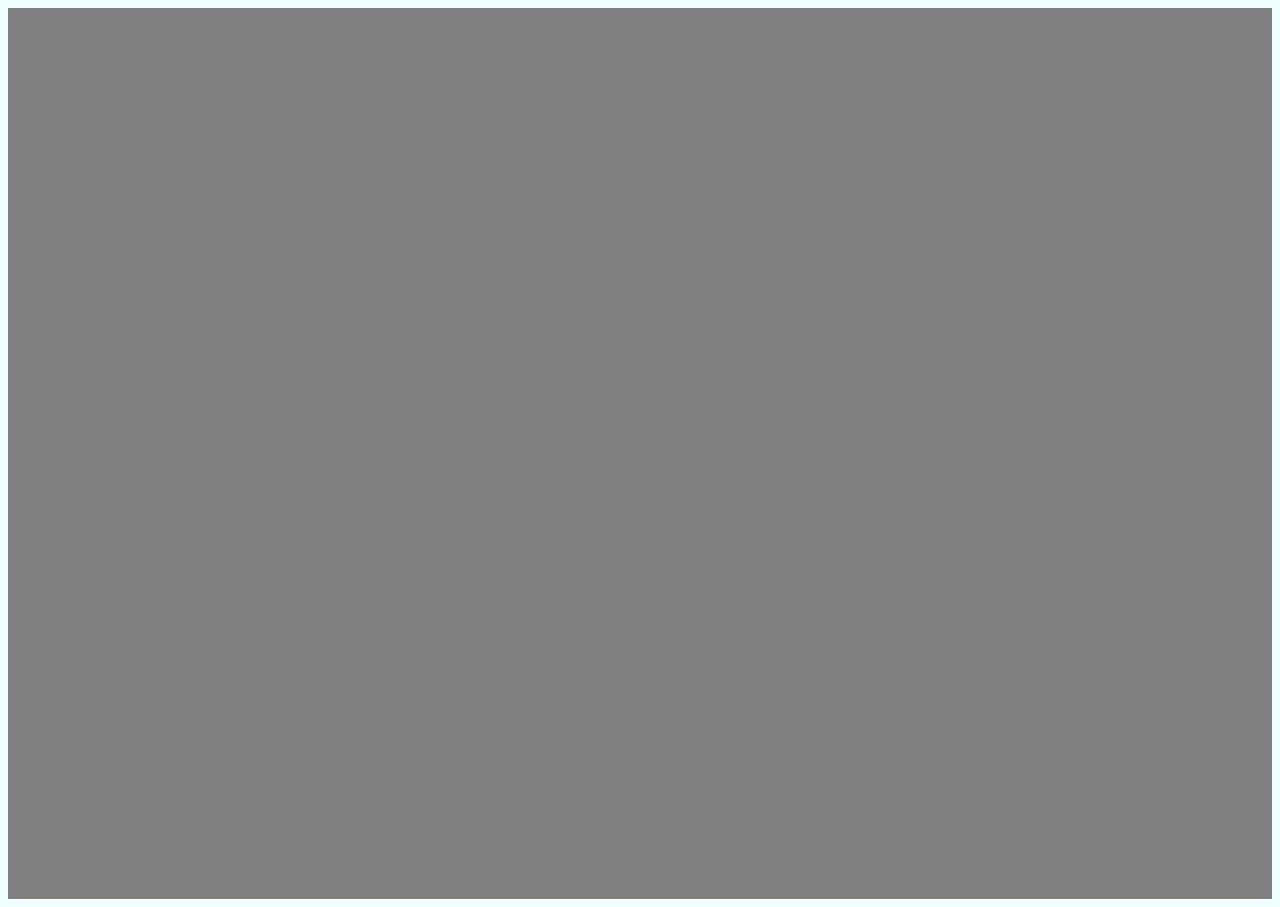
==== index.html @ 3c8bc0ac "Add files via upload" ====
<!DOCTYPE html>
<html>
<head>
	 <script src='https://cdnjs.cloudflare.com/ajax/libs/tabletop.js/1.5.1/tabletop.min.js'></script>
    <link rel="stylesheet" href="https://unpkg.com/leaflet@1.3.4/dist/leaflet.css"/>
    <script src="https://unpkg.com/leaflet@1.3.4/dist/leaflet.js"></script>
   


<style>
	#map {height: 99vh; background-color: grey;}
	body {background-color: Azure;}
	h1 {color: MidnightBlue; padding: 10px}
	p {color: MidnightBlue; padding: 5px;}

	#legend {
		position: absolute;
		z-index: 10000;
		top: 60vh;
		left: 2%;
		height: 10px;
}



</style>

	<title>
    Leaflet
	</title>
</head>
<body>

	<div id= "map"> </div>
	<div id= "legend"> 
		<img src="leafLegend.png"alt="">

	</div>


<Script>
	/*WORKS!*/
	function init() {

	// Google Sheets "shareable link".  Not the Script API!!

	var mp = "https://docs.google.com/spreadsheets/d/1hknDatO8Esw7YS4V75aFrnAIExdyEhokbttLRFhddYY/edit?usp=sharing";

    Tabletop.init( { key: mp,
                     callback: addPoints,
                     simpleSheet: true } );
}
                       // simpleSheet assumes there is only one table and automatically sends its data
	
window.addEventListener('DOMContentLoaded', init);
var map = L.map("map").setView([48.75, -125.20], 7);

// custom dark basemap
var basemap = L.tileLayer("https://api.mapbox.com/styles/v1/lmhannah/cjxz1s2qa1d4q1cpy77g7ixbv/tiles/256/{z}/{x}/{y}@2x?access_token=pk.eyJ1IjoibG1oYW5uYWgiLCJhIjoiY2pvNHYzNnZ4MDBuNjNxcHUwZzR3dmR5bSJ9.c2ULzGUVCYiPhkvdiqTRZw", {
	attribution: '&copy;<a href="https://www.mapbox.com/about/maps/">Mapbox</a>, &copy; <a href="http://www.openstreetmap.org/copyright">OpenStreetMap</a>  ',
	subdomains: "abcd",
	maxZoom: 19,
	scrollWheelZoom: 'false'
});
basemap.addTo(map);



var pointGroupLayer;


  
function addPoints(data) {
	if (pointGroupLayer != null) {
		pointGroupLayer.remove();
	}
	pointGroupLayer = L.layerGroup().addTo(map);
 	

	for(var row = 0; row < data.length; row++) {


		var ppm= (data[row].concentration_ppm)

	

 		
function getColor(ppm) {
	//if (ppm <0.00001){
		//return '#A3A4D6';}
	if (ppm <0.00001){
		return '#D8D8EE';}
	if (ppm <0.001){
		return '#A3A4D6';}
	//if (ppm <0.01){
		//return '#45489A';}
	//if (ppm <0.001){
		//return '#45489A';}
	if (ppm <.1){
		return '#2D2F65';
	}
	else{
		return '#D8D8EE';
	}
	};

	
function getRadius(ppm) {
	//if (ppm <0.00001){
		//return '#A3A4D6';}
	if (ppm <0.00001){
		return '6';}
	if (ppm <0.001){
		return '10';}
	if (ppm <0.1){
		return '15';}
	if (ppm === "undefined"){
		return '0';
	}
	if (ppm === ""){
		return '0';
	}
	if (isNaN(ppm)){
		return '0';
	}
	else{
		return '0'
	}
	};

 		

    	var marker = L.circleMarker([data[row].lat, data[row].long], {radius: getRadius(ppm), fillOpacity: .7, color: getColor(ppm), fillColor: getColor(ppm)}).addTo(pointGroupLayer);

      	marker.bindPopup(("<h2>"+ "Sample Year: " + data[row].sample_year+ "<br>"+ "Sample ID: " + data[row].sample_id + "<br>"+ "Microplastic Concentration is: " + data[row].concentration_ppm + " mg/L" + "</h2>"));

  	}

} 


</script>

	




</body>
</html>
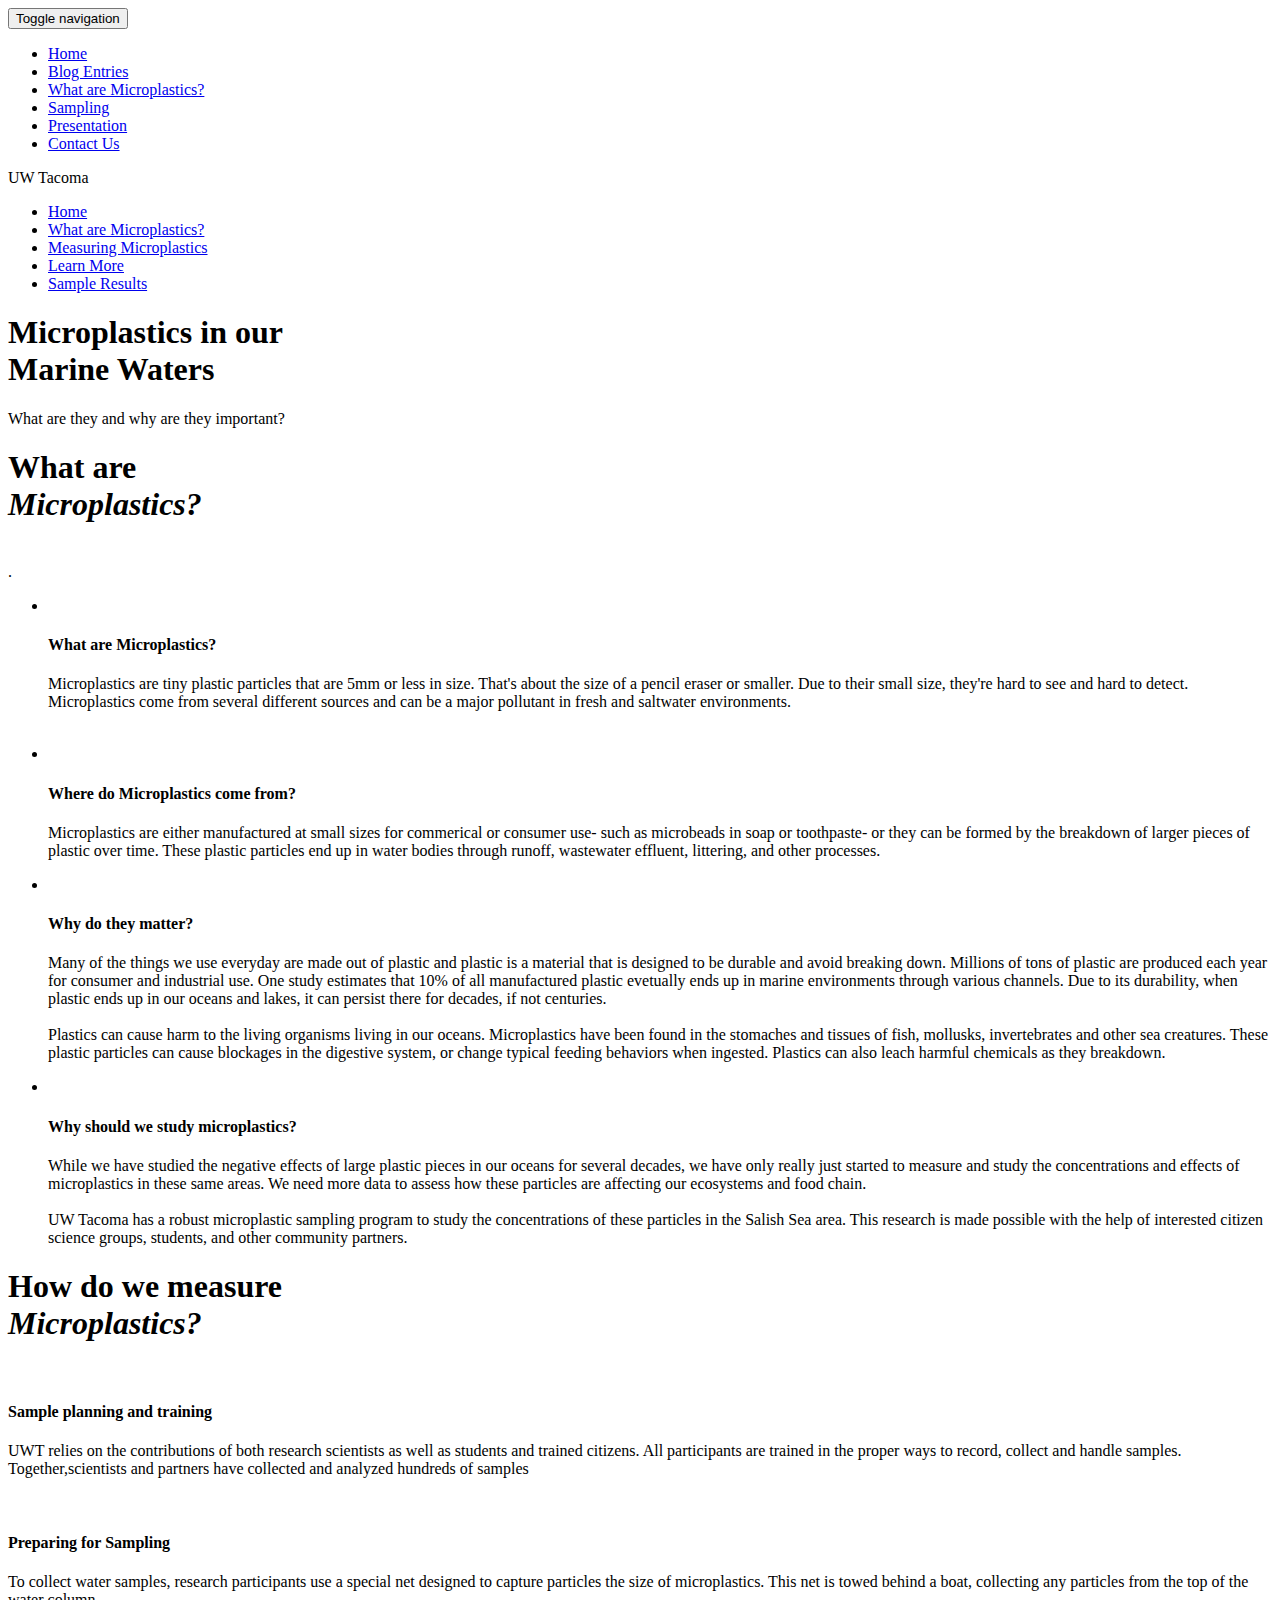
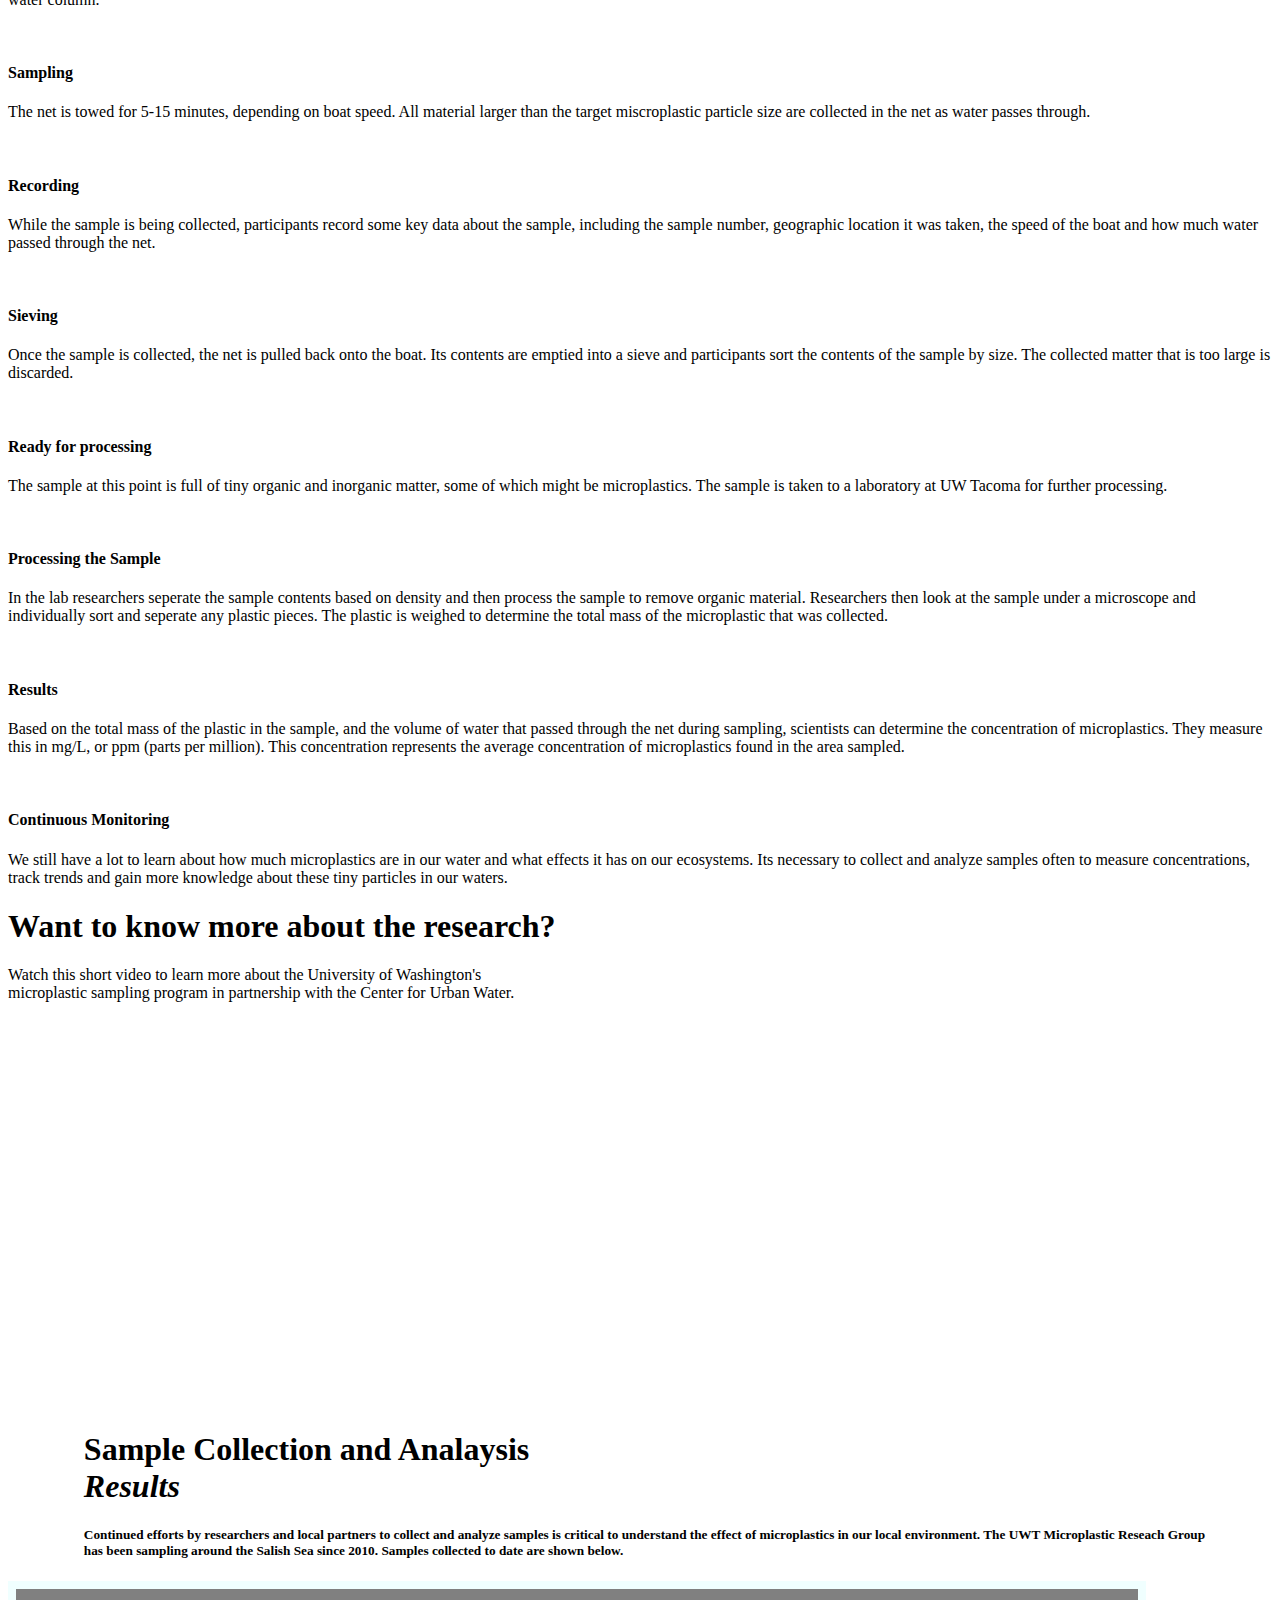
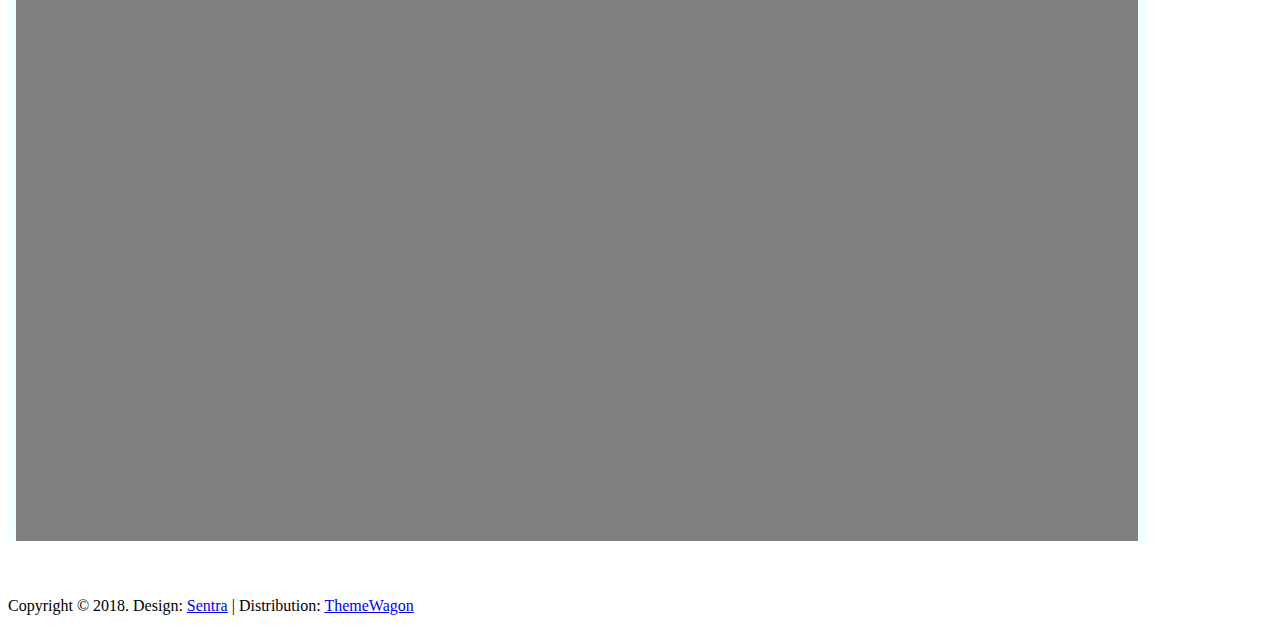
==== commit 87fe2755: "Add files via upload" ====
--- a/index.html
+++ b/index.html
@@ -1,150 +1,432 @@
-<!DOCTYPE html>
-<html>
-<head>
-	 <script src='https://cdnjs.cloudflare.com/ajax/libs/tabletop.js/1.5.1/tabletop.min.js'></script>
-    <link rel="stylesheet" href="https://unpkg.com/leaflet@1.3.4/dist/leaflet.css"/>
-    <script src="https://unpkg.com/leaflet@1.3.4/dist/leaflet.js"></script>
-   
-
-
-<style>
-	#map {height: 99vh; background-color: grey;}
-	body {background-color: Azure;}
-	h1 {color: MidnightBlue; padding: 10px}
-	p {color: MidnightBlue; padding: 5px;}
-
-	#legend {
-		position: absolute;
-		z-index: 10000;
-		top: 60vh;
-		left: 2%;
-		height: 10px;
-}
-
-
-
-</style>
-
-	<title>
-    Leaflet
-	</title>
-</head>
-<body>
-
-	<div id= "map"> </div>
-	<div id= "legend"> 
-		<img src="leafLegend.png"alt="">
-
-	</div>
-
-
-<Script>
-	/*WORKS!*/
-	function init() {
-
-	// Google Sheets "shareable link".  Not the Script API!!
-
-	var mp = "https://docs.google.com/spreadsheets/d/1hknDatO8Esw7YS4V75aFrnAIExdyEhokbttLRFhddYY/edit?usp=sharing";
-
-    Tabletop.init( { key: mp,
-                     callback: addPoints,
-                     simpleSheet: true } );
-}
-                       // simpleSheet assumes there is only one table and automatically sends its data
-	
-window.addEventListener('DOMContentLoaded', init);
-var map = L.map("map").setView([48.75, -125.20], 7);
-
-// custom dark basemap
-var basemap = L.tileLayer("https://api.mapbox.com/styles/v1/lmhannah/cjxz1s2qa1d4q1cpy77g7ixbv/tiles/256/{z}/{x}/{y}@2x?access_token=pk.eyJ1IjoibG1oYW5uYWgiLCJhIjoiY2pvNHYzNnZ4MDBuNjNxcHUwZzR3dmR5bSJ9.c2ULzGUVCYiPhkvdiqTRZw", {
-	attribution: '&copy;<a href="https://www.mapbox.com/about/maps/">Mapbox</a>, &copy; <a href="http://www.openstreetmap.org/copyright">OpenStreetMap</a>  ',
-	subdomains: "abcd",
-	maxZoom: 19,
-	scrollWheelZoom: 'false'
-});
-basemap.addTo(map);
-
-
-
-var pointGroupLayer;
-
-
-  
-function addPoints(data) {
-	if (pointGroupLayer != null) {
-		pointGroupLayer.remove();
-	}
-	pointGroupLayer = L.layerGroup().addTo(map);
- 	
-
-	for(var row = 0; row < data.length; row++) {
-
-
-		var ppm= (data[row].concentration_ppm)
-
-	
-
- 		
-function getColor(ppm) {
-	//if (ppm <0.00001){
-		//return '#A3A4D6';}
-	if (ppm <0.00001){
-		return '#D8D8EE';}
-	if (ppm <0.001){
-		return '#A3A4D6';}
-	//if (ppm <0.01){
-		//return '#45489A';}
-	//if (ppm <0.001){
-		//return '#45489A';}
-	if (ppm <.1){
-		return '#2D2F65';
-	}
-	else{
-		return '#D8D8EE';
-	}
-	};
-
-	
-function getRadius(ppm) {
-	//if (ppm <0.00001){
-		//return '#A3A4D6';}
-	if (ppm <0.00001){
-		return '6';}
-	if (ppm <0.001){
-		return '10';}
-	if (ppm <0.1){
-		return '15';}
-	if (ppm === "undefined"){
-		return '0';
-	}
-	if (ppm === ""){
-		return '0';
-	}
-	if (isNaN(ppm)){
-		return '0';
-	}
-	else{
-		return '0'
-	}
-	};
-
- 		
-
-    	var marker = L.circleMarker([data[row].lat, data[row].long], {radius: getRadius(ppm), fillOpacity: .7, color: getColor(ppm), fillColor: getColor(ppm)}).addTo(pointGroupLayer);
-
-      	marker.bindPopup(("<h2>"+ "Sample Year: " + data[row].sample_year+ "<br>"+ "Sample ID: " + data[row].sample_id + "<br>"+ "Microplastic Concentration is: " + data[row].concentration_ppm + " mg/L" + "</h2>"));
-
-  	}
-
-} 
-
-
-</script>
-
-	
-
-
-
-
-</body>
-</html>
+
+<!DOCTYPE html>
+<html>
+    <head>
+        <meta charset="utf-8">
+        <meta http-equiv="X-UA-Compatible" content="IE=edge,chrome=1">
+        <title>Microplastics</title>
+        
+<!-- 
+
+Sentra Template
+
+http://www.templatemo.com/tm-518-sentra
+
+-->
+        <meta name="description" content="">
+        <meta name="viewport" content="width=device-width, initial-scale=1">
+        <link rel="apple-touch-icon" href="apple-touch-icon.png">
+
+        <link rel="stylesheet" href="css/bootstrap.min.css">
+        <link rel="stylesheet" href="css/bootstrap-theme.min.css">
+        <link rel="stylesheet" href="css/fontAwesome.css">
+        <link rel="stylesheet" href="css/light-box.css">
+        <link rel="stylesheet" href="css/owl-carousel.css">
+        <link rel="stylesheet" href="css/templatemo-style.css">
+
+        <link href="https://fonts.googleapis.com/css?family=Open+Sans:300,400,600,700,800" rel="stylesheet">
+
+        <script src="js/vendor/modernizr-2.8.3-respond-1.4.2.min.js"></script>
+    </head>
+
+<body>
+
+
+
+        <header class="nav-down responsive-nav hidden-lg hidden-md">
+            <button type="button" id="nav-toggle" class="navbar-toggle" data-toggle="collapse" data-target="#main-nav">
+                <span class="sr-only">Toggle navigation</span>
+                <span class="icon-bar"></span>
+                <span class="icon-bar"></span>
+                <span class="icon-bar"></span>
+            </button>
+            <!--/.navbar-header-->
+            <div id="main-nav" class="collapse navbar-collapse">
+                <nav>
+                    <ul class="nav navbar-nav">
+                        <li><a href="#top">Home</a></li>
+                        <li><a href="#blog">Blog Entries</a></li>
+                        <li><a href="#featured">What are Microplastics?</a></li>
+                        <li><a href="#projects">Sampling</a></li>
+                        <li><a href="#video">Presentation</a></li>
+                        
+                        <li><a href="#contact">Contact Us</a></li>
+                    </ul>
+                </nav>
+            </div>
+        </header>
+
+        <div class="sidebar-navigation hidde-sm hidden-xs">
+            <div class="logo">
+                <a>UW Tacoma </a>
+            </div>
+            <nav>
+                <ul>
+                    <li>
+                        <a href="#top">
+                            <span class="rect"></span>
+                            <span class="circle"></span>
+                            Home
+                        </a>
+                    </li>
+                    <li>
+                        <a href="#blog">
+                            <span class="rect"></span>
+                            <span class="circle"></span>
+                            What are Microplastics?
+                        </a>
+                    </li>
+                    <li>
+                        <a href="#featured">
+                            <span class="rect"></span>
+                            <span class="circle"></span>
+                            Measuring Microplastics
+                        </a>
+                    </li>
+                    <li>
+                        <a href="#video">
+                            <span class="rect"></span>
+                            <span class="circle"></span>
+                            Learn More
+                        </a>
+                    </li>
+                
+                    <li>
+                        <a href="#contact">
+                            <span class="rect"></span>
+                            <span class="circle"></span>
+                            Sample Results
+                        </a>
+                    </li>
+                </ul>
+            </nav>
+            
+        </div>
+
+        <div class="slider">
+            <div class="Modern-Slider content-section" id="top">
+               
+               
+                
+                <!-- // Item -->
+                <!-- Item -->
+                <div class="item item-3">
+                    <div class="img-fill">
+                        <div class="image"></div>
+                        <div class="info">
+                        <div>
+                          <h1>Microplastics in our<br>Marine Waters</h1>
+                          <p>What are they and why are they important?</p>
+                          
+                          
+                        </div>
+                        </div>
+                    </div>
+                </div>
+                <!-- // Item -->
+            </div>
+        </div>
+
+
+        <div class="page-content">
+
+              <section id="blog" class="content-section">
+                <div class="section-heading">
+                    <h1>What are<br><em>Microplastics?</em></h1>
+                    <p> 
+                    <br>.</p>
+                </div>
+                <div class="section-content">
+                    <div class="tabs-content">
+                        <div class="wrapper">
+                            
+                            <section id="first-tab-group" class="tabgroup">
+                                <div id="tab1">
+                                    <ul>
+                                        <li>
+                                            <div class="item">
+                                                <img src="img/pencil.jpg" alt="">
+                                                <div class="text-content">
+                                                    <h4>What are Microplastics?</h4>
+                                                    
+                                                    <p>Microplastics are tiny plastic particles that are 5mm or less in size. That's about the size of a pencil eraser or smaller. Due to their small size, they're hard to see and hard to detect. Microplastics come from several different sources and can be a major pollutant in fresh and saltwater environments.  </p>
+                                                    
+                                                    
+                                                </div>
+                                                <br>
+                                            </div>
+                                        </li>
+                                        <li>
+                                            <div class="item">
+                                                <img src="img/beach1.jpg" alt="">
+                                                <div class="text-content">
+                                                    <h4>Where do Microplastics come from?</h4>
+                                                    
+                                                    <p>Microplastics are either manufactured at small sizes for commerical or consumer use- such as microbeads in soap or toothpaste- or they can be formed by the breakdown of larger pieces of plastic over time. These plastic particles end up in water bodies through runoff, wastewater effluent, littering, and other processes. </p>
+                                                    
+                                                
+                                                </div>
+                                            </div>
+                                        </li>
+                                        <li>
+                                            <div class="item">
+                                                <img src="img/vial.jpg" alt="">
+                                                <div class="text-content">
+                                                    <h4>Why do they matter?</h4>
+                                                    
+                                                    <p>Many of the things we use everyday are made out of plastic and plastic is a material that is designed to be durable and avoid breaking down. Millions of tons of plastic are produced each year for consumer and industrial use. One study estimates that 10% of all manufactured plastic evetually ends up in marine environments through various channels. Due to its durability, when plastic ends up in our oceans and lakes, it can persist there for decades, if not centuries. <br><br>
+
+                                                     Plastics can cause harm to the living organisms living in our oceans. Microplastics have been found in the stomaches and tissues of fish, mollusks, invertebrates and other sea creatures. These plastic particles can cause blockages in the digestive system, or change typical feeding behaviors when ingested. Plastics can also leach harmful chemicals as they breakdown. </p>
+                                                    
+                                                    
+                                                </div>
+                                            </div>
+                                        </li>
+                                               <li>
+                                            <div class="item">
+                                                <img src="img/anothersample.jpg" alt="">
+                                                <div class="text-content">
+                                                    <h4>Why should we study microplastics?</h4>
+                                                    
+                                                    <p>While we have studied the negative effects of large plastic pieces in our oceans for several decades, we have only really just started to measure and study the concentrations and effects of microplastics in these same areas. We need more data to assess how these particles are affecting our ecosystems and food chain.  <br><br>  UW Tacoma has a robust microplastic sampling program to study the concentrations of these particles in the Salish Sea area. This research is made possible with the help of interested citizen science groups, students, and other community partners.    </p>
+                                                    
+                                                
+                                                </div>
+                                            </div>
+                                        </li>
+                                    </ul>
+                                </div>
+                                
+                            </section> 
+                        </div>
+                    </div>
+                </div>
+            </section>
+            <section id="featured" class="content-section">
+                <div class="section-heading">
+                    <h1>How do we measure<br><em>Microplastics?</em></h1>
+                    
+                </div>
+                <div class="section-content">
+                    <div class="owl-carousel owl-theme">
+                        <div class="item">
+                            <div class="image">
+                                <img src="img/training.jpeg" alt="">
+                                <div class="featured-button button">
+                                   
+                                </div>
+                            </div>
+                            <div class="text-content">
+                                <h4>Sample planning and training</h4>
+                               
+                                <p>UWT relies on the contributions of both research scientists as well as students and trained citizens. All participants are trained in the proper ways to record, collect and handle samples. Together,scientists and partners have collected and analyzed hundreds of samples </p>
+                            </div>
+                        </div>
+                        <div class="item">
+                            <div class="image">
+                                <img src="img/manta1.jpeg" alt="">
+                                <div class="featured-button button">
+                                    
+                                </div>
+                            </div>
+                            <div class="text-content">
+                                <h4>Preparing for Sampling</h4>
+                                
+                                <p>To collect water samples, research participants use a special net designed to capture particles the size of microplastics. This net is towed behind a boat, collecting any particles from the top of the water column. </p>
+                            </div>
+                        </div>
+                        <div class="item">
+                            <div class="image">
+                                <img src="img/manta.jpeg" alt="">
+                                <div class="featured-button button">
+                                
+                                </div>
+                            </div>
+                            <div class="text-content">
+                                <h4>Sampling</h4>
+                                
+                                <p> The net is towed for 5-15 minutes, depending on boat speed. All material larger than the target miscroplastic particle size are collected in the net as water passes through. </p>
+                            </div>
+                        </div>
+                        <div class="item">
+                            <div class="image">
+                                <img src="img/data.jpeg" alt="">
+                                <div class="featured-button button">
+                                    
+                                </div>
+                            </div>
+                            <div class="text-content">
+                                <h4>Recording</h4>
+                                
+                                <p>While the sample is being collected, participants record some key data about the sample, including the sample number, geographic location it was taken, the speed of the boat and how much water passed through the net. </p>
+                            </div>
+                        </div>
+                        <div class="item">
+                            <div class="image">
+                                <img src="img/filter.jpeg" alt="">
+                                <div class="featured-button button">
+                                 
+                                </div>
+                            </div>
+                            <div class="text-content">
+                                <h4>Sieving</h4>
+                               
+                                <p>Once the sample is collected, the net is pulled back onto the boat. Its contents are emptied into a sieve and participants sort the contents of the sample by size. The collected matter that is too large is discarded.  </p>
+                            </div>
+                        </div>
+                        <div class="item">
+                            <div class="image">
+                                <img src="img/samplevial.jpeg" alt="">
+                                <div class="featured-button button">
+                                  
+                                </div>
+                            </div>
+                            <div class="text-content">
+                                <h4>Ready for processing</h4>
+                               
+                                <p>The sample at this point is full of tiny organic and inorganic matter, some of which might be microplastics.  The sample is taken to a laboratory at UW Tacoma for further processing.</p>
+                            </div>
+                        </div>
+                        <div class="item">
+                            <div class="image">
+                                <img src="img/inbetween.jpeg" alt="">
+                                <div class="featured-button button">
+                                  
+                                </div>
+                            </div>
+                            <div class="text-content">
+                                <h4>Processing the Sample</h4>
+                                
+                                <p>In the lab researchers seperate the sample contents based on density and then process the sample to remove organic material. Researchers then look at the sample under a microscope and individually sort and seperate any plastic pieces. The plastic is weighed to determine the total mass of the microplastic that was collected. </p>
+                            </div>
+                        </div>
+                        <div class="item">
+                            <div class="image">
+                                <img src="img/looking1.jpeg" alt="">
+                                <div class="featured-button button">
+                                    
+                                </div>
+                            </div>
+                            <div class="text-content">
+                                <h4>Results</h4>
+                              
+                                <p>Based on the total mass of the plastic in the sample, and the volume of water that passed through the net during sampling, scientists can determine the concentration of microplastics. They measure this in mg/L, or ppm (parts per million). This concentration represents the average concentration of microplastics found in the area sampled. </p>
+                            </div>
+                        </div>
+                        <div class="item">
+                            <div class="image">
+                                <img src="img/netpull.jpeg" alt="">
+                                <div class="featured-button button">
+                                    
+                                </div>
+                            </div>
+                            <div class="text-content">
+                                <h4>Continuous Monitoring</h4>
+                                
+                                <p>We still have a lot to learn about how much microplastics are in our water and what effects it has on our ecosystems. Its necessary to collect and analyze samples often to measure concentrations, track trends and gain more knowledge about these tiny particles in our waters.   </p>
+                            </div>
+                        </div>
+                    </div>
+                </div>
+            </section>
+          
+            <section id="video" class="content-section">
+                <div class="row">
+                    <div class="col-md-12">
+                        <div class="section-heading">
+                            <h1>Want to know more about the research?</h1>
+                            <p>Watch this short video to learn more about the University of Washington's<br>microplastic sampling program in partnership with the Center for Urban Water.</p>
+                        </div>
+                      
+                        
+                    </div>
+                    <div class="col-md-12">
+                        <div class="box-video">
+                            <div class="video-container">
+                                <iframe width="560" height="315" src="https://www.youtube.com/embed/ySP3LOUYmak" frameborder="0" allow="accelerometer; autoplay; encrypted-media; gyroscope; picture-in-picture" allowfullscreen></iframe>
+                            </div>
+                        </div>
+                    </div>
+                </div>     
+                <br>
+                <br>
+
+            </section>
+          
+            <section id="contact" class="content-section">
+               <div class="section-heading">
+                    <br><br>
+                    <h1 style= "padding-left: 6%">   Sample Collection and Analaysis    <br><em>     Results</em></h1>
+                    <h5 style= "padding-left: 6%; padding-right: 5%"> Continued efforts by researchers and local partners to collect and analyze samples is critical to understand the effect of microplastics in our local environment. The UWT Microplastic Reseach Group has been sampling around the Salish Sea since 2010. Samples collected to date are shown below. 
+                    </h5>
+                </div>
+
+                <div id="map">
+                	
+                    <iframe src="ppm_map.html" width="90%" height="560px" frameborder="0" style="border:0" allowfullscreen></iframe>
+                </div>
+                <br>
+                <br>
+                    
+               
+            </section>
+            <section class="footer">
+                <p>Copyright &copy; 2018. Design: <a href="http://templatemo.com/tm-518-sentra" target="_blank">Sentra</a> | Distribution: <a href="https://themewagon.com" target="_blank">ThemeWagon</a></p>
+            </section>
+        </div>
+
+
+
+    <script src="https://ajax.googleapis.com/ajax/libs/jquery/1.11.2/jquery.min.js"></script>
+    <script>window.jQuery || document.write('<script src="js/vendor/jquery-1.11.2.min.js"><\/script>')</script>
+
+    <script src="js/vendor/bootstrap.min.js"></script>
+    
+    <script src="js/plugins.js"></script>
+    <script src="js/main.js"></script>
+
+    <script>
+        // Hide Header on on scroll down
+        var didScroll;
+        var lastScrollTop = 0;
+        var delta = 5;
+        var navbarHeight = $('header').outerHeight();
+
+        $(window).scroll(function(event){
+            didScroll = true;
+        });
+
+        setInterval(function() {
+            if (didScroll) {
+                hasScrolled();
+                didScroll = false;
+            }
+        }, 250);
+
+        function hasScrolled() {
+            var st = $(this).scrollTop();
+            
+            // Make sure they scroll more than delta
+            if(Math.abs(lastScrollTop - st) <= delta)
+                return;
+            
+            // If they scrolled down and are past the navbar, add class .nav-up.
+            // This is necessary so you never see what is "behind" the navbar.
+            if (st > lastScrollTop && st > navbarHeight){
+                // Scroll Down
+                $('header').removeClass('nav-down').addClass('nav-up');
+            } else {
+                // Scroll Up
+                if(st + $(window).height() < $(document).height()) {
+                    $('header').removeClass('nav-up').addClass('nav-down');
+                }
+            }
+            
+            lastScrollTop = st;
+        }
+    </script>
+
+    <script src="http://ajax.googleapis.com/ajax/libs/jquery/1.10.2/jquery.min.js" type="text/javascript"></script>
+
+</body>
+</html>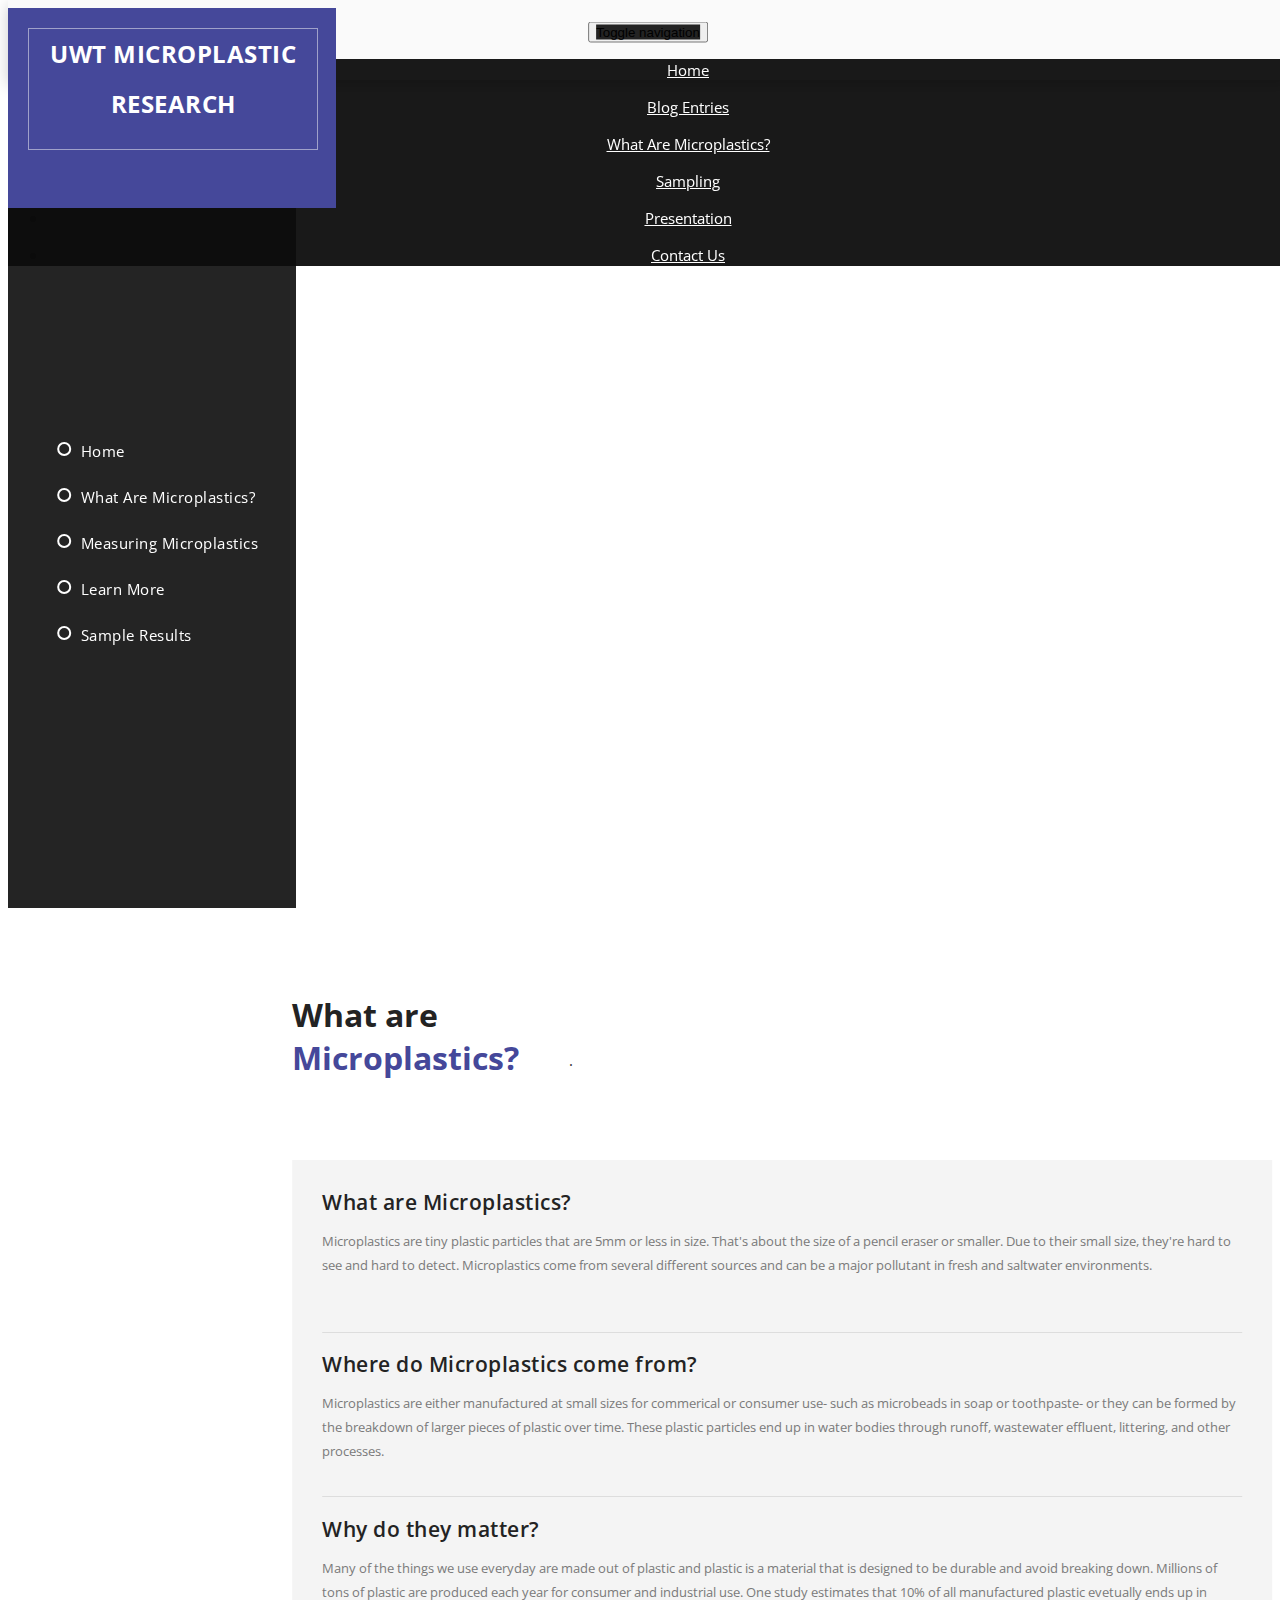
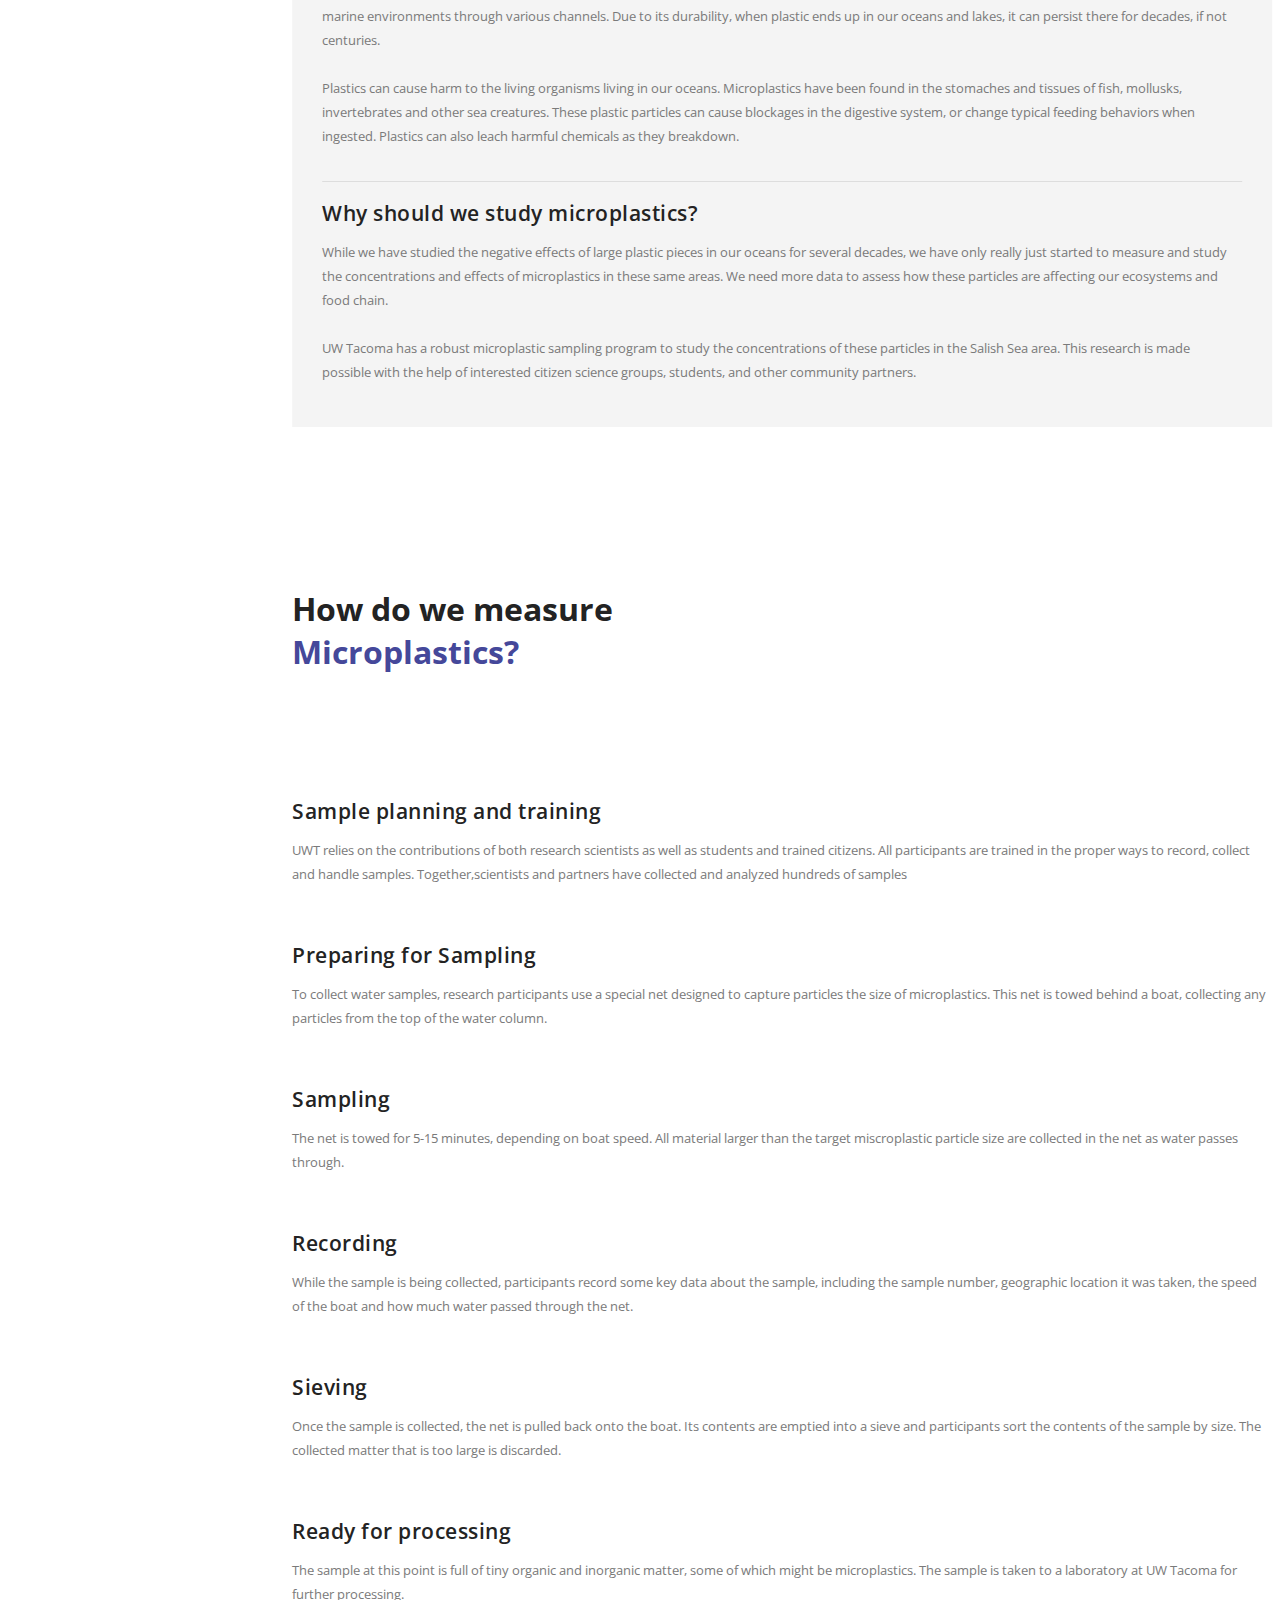
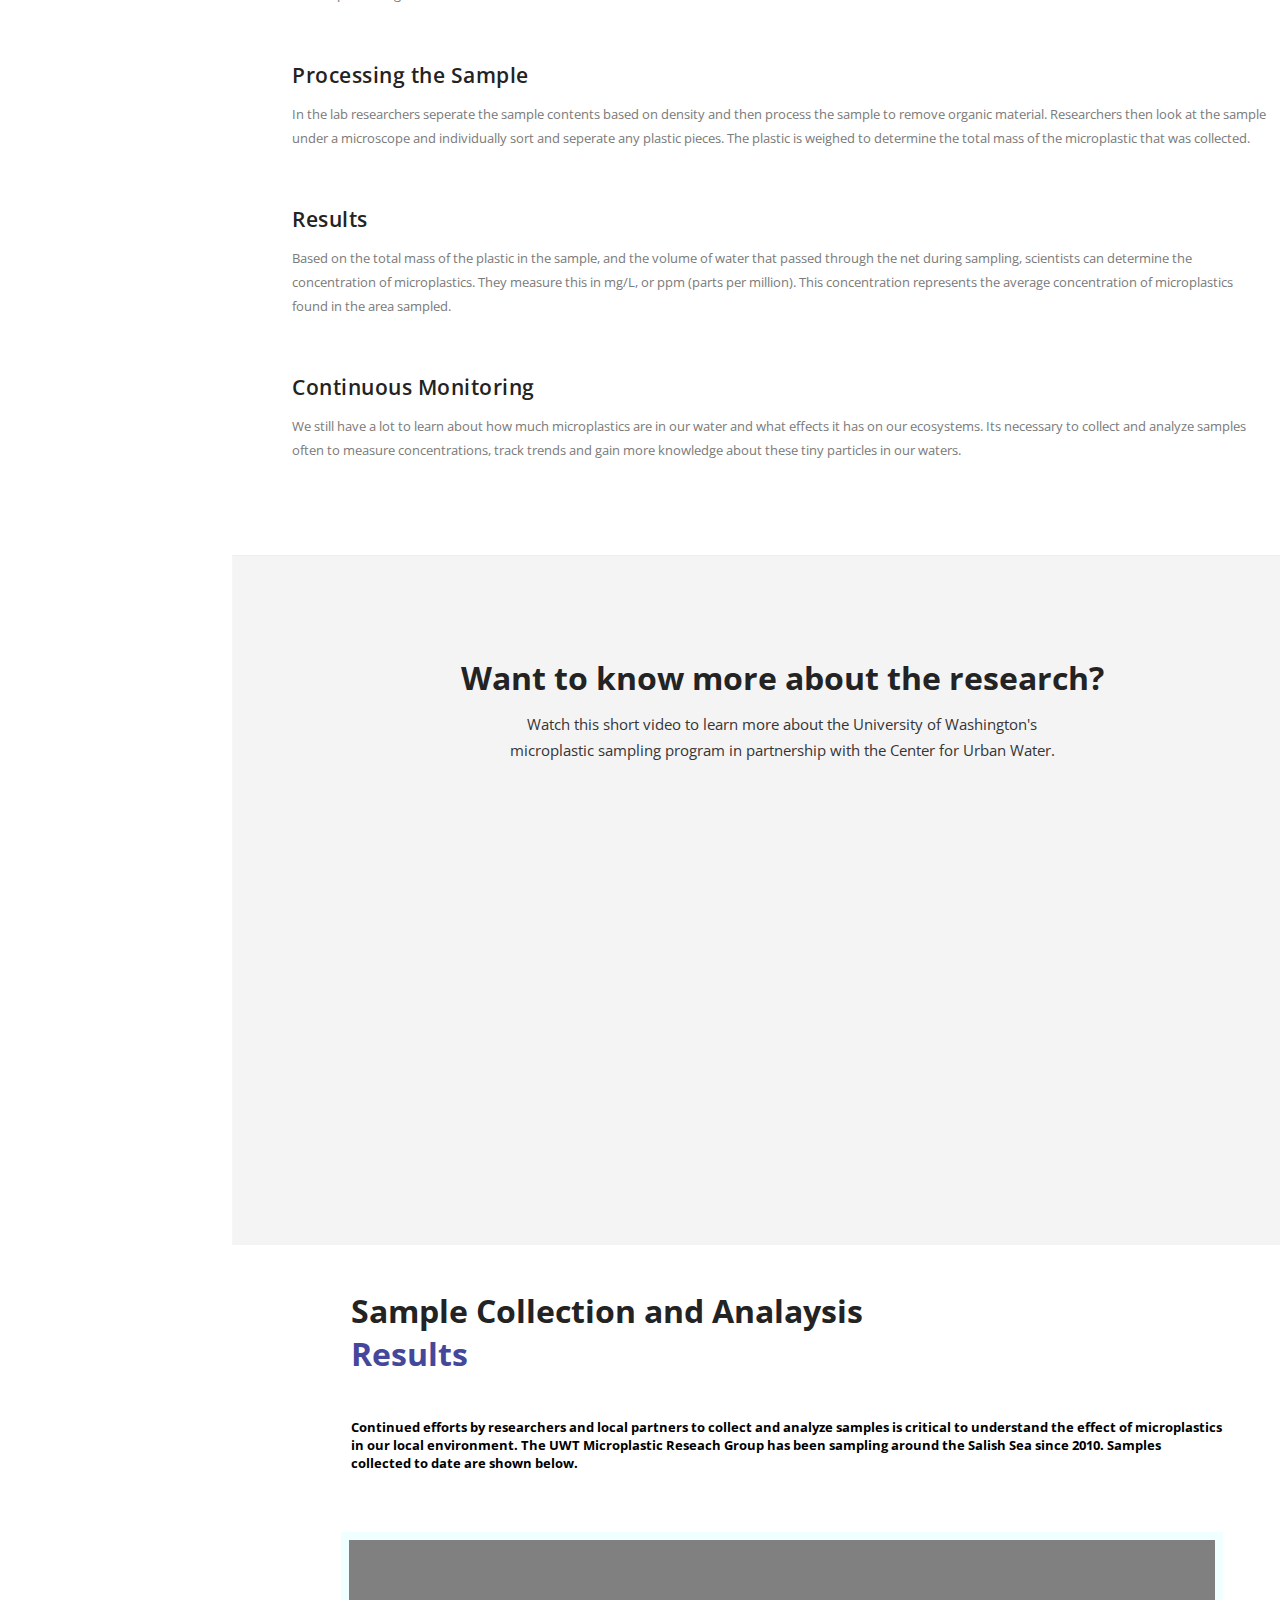
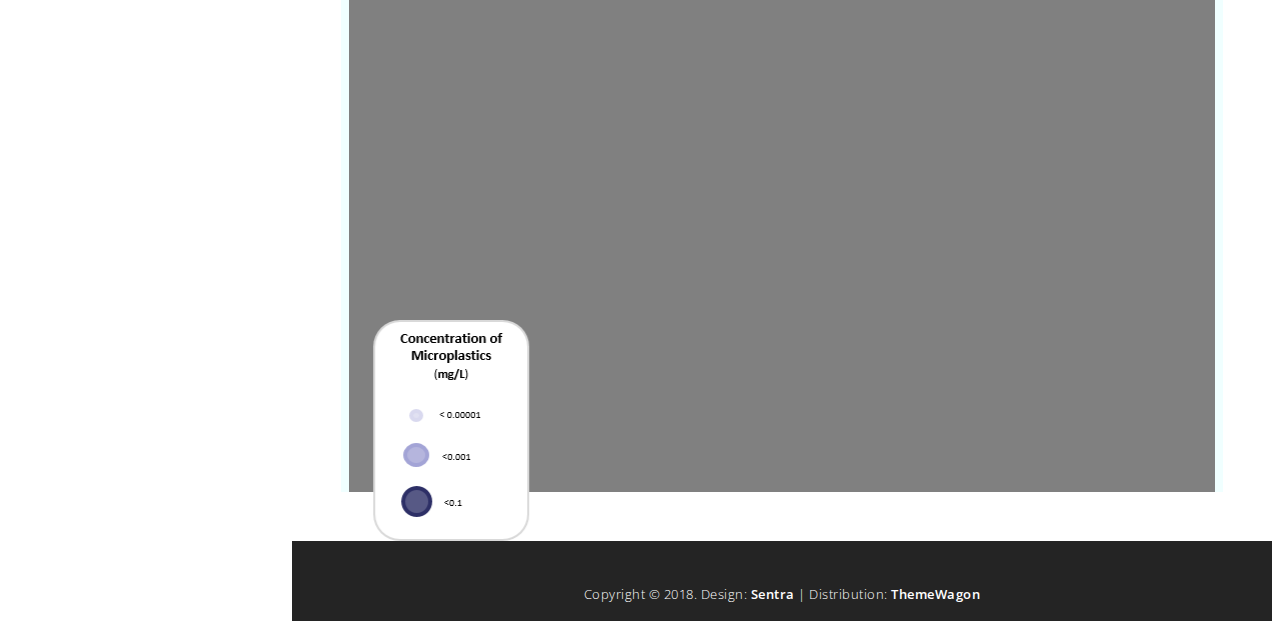
==== commit 57f85d09: "Add files via upload" ====
--- a/index.html
+++ b/index.html
@@ -4,7 +4,7 @@
     <head>
         <meta charset="utf-8">
         <meta http-equiv="X-UA-Compatible" content="IE=edge,chrome=1">
-        <title>Microplastics</title>
+        <title>Microplastics Research at UWT</title>
         
 <!-- 
 
@@ -27,6 +27,17 @@
         <link href="https://fonts.googleapis.com/css?family=Open+Sans:300,400,600,700,800" rel="stylesheet">
 
         <script src="js/vendor/modernizr-2.8.3-respond-1.4.2.min.js"></script>
+   
+<style>
+    #legend {
+        position: absolute;
+        z-index: 1000000;
+        top: 75vh;
+        left: 5.5%;
+        height: 1px;
+}
+</style>
+
     </head>
 
 <body>
@@ -58,7 +69,7 @@
 
         <div class="sidebar-navigation hidde-sm hidden-xs">
             <div class="logo">
-                <a>UW Tacoma </a>
+                <a>UWT Microplastic Research</a>
             </div>
             <nav>
                 <ul>
@@ -365,6 +376,10 @@
                 	
                     <iframe src="ppm_map.html" width="90%" height="560px" frameborder="0" style="border:0" allowfullscreen></iframe>
                 </div>
+                <div id= "legend"> 
+                     <img src="leafLegend.png"alt="">
+
+                </div>
                 <br>
                 <br>
                     
--- a/css/templatemo-style.css
+++ b/css/templatemo-style.css
@@ -0,0 +1,1076 @@
+/* 
+
+Sentra Template
+
+http://www.templatemo.com/tm-518-sentra
+
+*/
+
+body {
+  font-family: 'Open Sans', sans-serif;
+}
+
+p {
+  font-size: 13px;
+  color: #7a7a7a;
+  line-height: 24px;
+}
+
+.page-content {
+  width: 77.5%;
+  float: right;
+}
+
+.content-section {
+  padding-top: 80px;
+  position: relative;
+  width: 100%;
+  display: inline-block;
+  height: auto;
+  left: 50%;
+  text-align: center;
+  -webkit-transform: translateX(-50%);
+  -moz-transform: translateX(-50%);
+  -ms-transform: translateX(-50%);
+  -o-transform: translateX(-50%);
+  transform: translateX(-50%);
+}
+
+.section-heading {
+  text-align: left;
+  position: relative;
+  margin-bottom: 60px;
+}
+
+.section-heading h1 {
+  margin-top: 0px;
+  font-size: 32px;
+  color: #232323;
+  display: inline-block;
+  margin-right: 50px;
+}
+
+.section-heading em {
+  font-style: normal;
+  font-weight: 700;
+  color: #45489a;
+}
+
+.section-heading p {
+  display: inline-block;
+  font-size: 15px;
+  line-height: 26px;
+  color: #343434;
+  position: absolute;
+  top: 12.5px;
+}
+
+.white-button a {
+  font-size: 13px;
+  font-weight: 600;
+  color: #45489a;
+  text-transform: capitalize;
+  background-color: #fff;
+  display: inline-block;
+  height: 44px;
+  line-height: 44px;
+  padding: 0px 25px;
+  letter-spacing: 0.25px;
+  text-decoration: none;
+  transition: all 0.3s;
+}
+
+.white-button a:hover {
+  background-color: #45489a;
+  color: #fff;
+}
+
+.accent-button a {
+  font-size: 13px;
+  font-weight: 600;
+  color: #fff;
+  text-transform: capitalize;
+  background-color: #45489a;
+  display: inline-block;
+  height: 44px;
+  line-height: 44px;
+  padding: 0px 25px;
+  letter-spacing: 0.25px;
+  text-decoration: none;
+  transition: all 0.3s;
+}
+
+.accent-button a:hover {
+  background-color: #fff;
+  color: #45489a;
+}
+
+header {
+    position: fixed;
+    top: 0;
+    transition: top 0.3s ease-in-out;
+    width: 100%;
+}
+
+.nav-up {
+    top: -75px;
+}
+
+/* Responsive Navigation */
+
+.responsive-nav {
+  position: fixed;
+  z-index: 10;
+  width: 100%;
+  height: 80px;
+  background-color: rgba(250,250,250,.95);
+  box-shadow: 0px 5px 15px rgba(0,0,0,0.2);
+}
+
+.navbar-toggle {
+  position: absolute;
+  top: 40%;
+  left: 50%;
+  display: inline-block;
+  -webkit-transform: translateX(-50%) translateY(-50%);
+  -moz-transform: translateX(-50%) translateY(-50%);
+  -ms-transform: translateX(-50%) translateY(-50%);
+  -o-transform: translateX(-50%) translateY(-50%);
+  transform: translateX(-50%) translateY(-50%);
+}
+
+.navbar-nav {
+  margin: 0;
+  border: none;
+}
+
+#main-nav ul {
+  text-align: center;
+  background-color: rgba(0,0,0,0.9);
+  margin-top: 59px;
+  width: 100%;
+}
+#main-nav ul li {
+  margin: 15px 0px;
+}
+#main-nav ul li:hover {
+  background-color: transparent;
+}
+#main-nav ul li a {
+  font-size: 15px;
+  text-transform: capitalize;
+  color: #fff;
+  box-shadow: none;
+  border: none;
+}
+
+#main-nav ul li a:hover {
+  opacity: 0.5;
+  background-color: transparent;
+}
+
+.navbar-toggle span {
+  background-color: #232323;
+}
+
+
+/* Sidebar Style */
+
+.sidebar-navigation {
+  width: 22.5%;
+  float: left;
+  height: 100%;
+  position: fixed;
+  background-color: rgba(12,12,12,0.9);
+  z-index: 10;
+}
+
+.sidebar-navigation .logo {
+  position: absolute;
+  width: 100%;
+  height: 160px;
+  line-height: 50px;
+  background-color: #45489a;
+  padding: 20px;
+  text-align: center;
+}
+
+.sidebar-navigation .logo a {
+  text-decoration: none;
+  color: #fff;
+  font-size: 24px;
+  font-weight: 700;
+  text-transform: uppercase;
+  letter-spacing: 0.5px;
+  height: 120px;
+  width: 100%;
+  display: inline-block;
+  border: 1px solid rgba(250,250,250,0.5);
+}
+
+.sidebar-navigation .logo em {
+  font-style: normal;
+  font-weight: 300;
+}
+
+.sidebar-navigation nav {
+  position: relative;
+  top: 60%;
+  left: 60%;
+  -webkit-transform: translateX(-60%) translateY(-60%);
+  -moz-transform: translateX(-60%) translateY(-60%);
+  -ms-transform: translateX(-60%) translateY(-60%);
+  -o-transform: translateX(-60%) translateY(-60%);
+  transform: translateX(-60%) translateY(-60%);
+}
+
+.sidebar-navigation ul {
+  margin-left: 45px;
+  list-style: none;
+  padding: 0;
+}
+.sidebar-navigation li{
+  padding: 10px 0;
+}
+.sidebar-navigation span{
+  display: inline-block;
+  position:relative;
+}
+.sidebar-navigation nav a{
+  display: inline-block;
+  color: #fff;
+  margin-top: 5px;
+  text-decoration: none!important;
+  font-size: 15px;
+  letter-spacing: 0.5px;
+  text-transform: capitalize;
+}
+.circle{
+  margin-right: 5px;
+  height: 10px;
+  width: 10px;
+  left: 0px;
+  top: -1px;
+  border-radius: 50%;
+  background-color: transparent;
+  border: 2px solid #fff;
+  transition: all 0.3s;
+}
+.rect{
+  height: 1px;
+  width: 0px;
+  left: 0;
+  bottom: 5.5px;
+  background-color: #fff;
+  -webkit-transition: -webkit-transform 0.1s, width 0.6s;
+  -moz-transition: -webkit-transform 0.1s, width 0.6s;
+  transition: transform 0.1s, width 0.6s;
+}
+.sidebar-navigation nav a:focus {
+  color: #fff;
+}
+.sidebar-navigation nav a:hover, nav .active-section {
+  color: #fff;
+}
+.sidebar-navigation nav a:hover span, nav .active-section span{
+  background-color: #ddd;
+}
+.sidebar-navigation nav .active-section .rect{
+  width: 30px;
+}
+.sidebar-navigation nav .active-section .circle{
+  background-color: #fff;
+}
+
+.sidebar-navigation .social-icons {
+  position: absolute;
+  width: 100%;  
+  bottom: 10px;
+  padding: 0;
+  margin: 0;
+  text-align: center;
+}
+
+.sidebar-navigation .social-icons li {
+  display: inline-block;
+  margin-right: 15px;
+  margin-top: 0px;
+  margin-bottom: 0px;
+}
+.sidebar-navigation .social-icons li:last-child {
+  margin-right: 0px;
+}
+
+.sidebar-navigation .social-icons li a {
+  font-size: 18px;
+  color: #fff;
+  transition: all 0.5s;
+}
+
+.sidebar-navigation .social-icons li a:hover {
+  color: #45489a;
+}
+
+
+/* Slider Style */
+
+.slider .content-section {
+  padding-top: 0px;
+  min-width: 100%;
+  min-height: 100vh;
+  width: 100%;
+  height: 100vh;
+  text-align: center;
+}
+
+.slider p a {
+	color: #FFF;
+}
+.slider p a:hover {
+	color: #FF0;
+	text-decoration: none;
+}
+
+.Modern-Slider .info {
+  text-align: right;
+  position: absolute;
+  z-index: 10;
+  top: 50%;
+  right: 60px;
+  -webkit-transform: translateY(-50%);
+  -moz-transform: translateY(-50%);
+  -ms-transform: translateY(-50%);
+  -o-transform: translateY(-50%);
+  transform: translateY(-50%);
+  display: inline-block;
+}
+
+.Modern-Slider .info h1 {
+  margin-top: 0px;
+  margin-bottom: 15px;
+  font-size: 48px;
+  color: #fff;
+  font-weight: 700;
+}
+
+.Modern-Slider .info p {
+  font-size: 15px;
+  color: #fff;
+}
+
+.Modern-Slider .info .white-button {
+  margin-top: 30px;
+}
+
+.Modern-Slider .info .white-button a:focus {
+  outline: none;
+}
+
+.Modern-Slider .slick-dots {
+  opacity: 0;
+}
+
+.Modern-Slider .NextArrow{
+  outline: none;
+  display: none;
+  position:absolute;
+  top:60px;
+  right:60px;
+  width:50px;
+  height:50px;
+  background:rgba(0,0,0,.50);
+  border:0 none;
+  margin-top:-22.5px;
+  text-align:center;
+  font:32px/50px FontAwesome;
+  color:#FFF;
+  z-index:5;
+}
+
+.Modern-Slider .NextArrow:before{content:'\f105';}
+
+.Modern-Slider .PrevArrow{
+  outline: none;
+  position:absolute;
+  top:60px;
+  right: 120px;
+  width:50px;
+  height:50px;
+  background:rgba(0,0,0,.50);
+  border:0 none;
+  margin-top:-22.5px;
+  text-align:center;
+  font:32px/50px FontAwesome;
+  color:#FFF;
+  z-index:5;
+}
+
+.Modern-Slider .item .image {
+  width: 100%;
+  height: 100vh;
+  background-position: center center;
+  background-size: cover;
+  display: block;
+}
+
+.Modern-Slider .item-1 .image {
+  background-image: url(../img/slide_1.jpg);
+}
+
+.Modern-Slider .item-2 .image {
+  background-image: url(../img/slide_2.jpg);
+}
+
+.Modern-Slider .item-3 .image {
+  background-image: url(../img/slide_3.jpeg);
+}
+
+.Modern-Slider .PrevArrow:before{content:'\f104';}
+
+.Modern-Slider .item .image {
+  animation: zoomin 12s ease-in-out infinite alternate;
+  -webkit-animation: zoomin 12s ease-in-out infinite alternate;
+}
+
+@keyframes zoomin {
+    0% {-webkit-transform: scale(1);}
+    100% {-webkit-transform: scale(1.2);}
+}
+
+.Modern-Slider {background:transparent;}
+
+/* ==== Slick Slider Css Ruls === */
+.slick-slider{position:relative;display:block;-webkit-user-select:none;-moz-user-select:none;-ms-user-select:none;user-select:none;-webkit-touch-callout:none;-khtml-user-select:none;-ms-touch-action:pan-y;touch-action:pan-y;-webkit-tap-highlight-color:transparent}
+.slick-list{position:relative;display:block;overflow:hidden;margin:0;padding:0}
+.slick-list:focus{outline:none}.slick-list.dragging{cursor:hand}
+.slick-slider .slick-track,.slick-slider .slick-list{-webkit-transform:translate3d(0,0,0);-ms-transform:translate3d(0,0,0);transform:translate3d(0,0,0)}
+.slick-track{position:relative;top:0;left:0;display:block}
+.slick-track:before,.slick-track:after{display:table;content:''}.slick-track:after{clear:both}
+.slick-loading .slick-track{visibility:hidden}
+.slick-slide{display:none;float:left /* If RTL Make This Right */ ;height:100%;min-height:1px}
+.slick-slide.dragging img{pointer-events:none}
+.slick-initialized .slick-slide{display:block}
+.slick-loading .slick-slide{visibility:hidden}
+.slick-vertical .slick-slide{display:block;height:auto;border:1px solid transparent}
+
+
+/* Featured Style */
+
+#featured {
+  padding-left: 60px;
+  padding-right: 60px;
+  padding-bottom: 80px;
+  border-bottom: 1px solid #eee;
+}
+
+#featured .section-heading {
+  margin-right: 20%;
+}
+
+#featured .content-section {
+  display: inline-block;
+  position: relative;
+}
+
+#featured .owl-dots {
+  margin-top: 40px;
+}
+
+#featured .owl-dots .owl-dot span  {
+  width: 12px;
+  height: 12px;
+  background-color: #cdcdcd!important;
+  display: inline-block;
+  border-radius: 50%;
+  margin: 0 3px;
+}
+
+#featured .owl-dots .active span {
+  background-color: #45489a!important;
+}
+
+#featured .owl-dots button {
+  outline: none;
+}
+
+#featured .owl-nav {
+  position: absolute;
+  display: inline-block;
+  top: -110px;
+  right: 0;
+}
+
+#featured .owl-nav button:focus {
+  outline: none;
+}
+
+#featured .owl-nav .owl-prev span {
+  margin-right: 10px;
+}
+
+#featured .owl-nav .owl-next span, #featured .owl-nav .owl-prev span {
+  outline: none;
+  width: 50px;
+  height: 50px;
+  display: inline-block;
+  text-align: center;
+  line-height: 42px;
+  background-color: #eee;
+  color: #232323;
+  font-size: 42px;
+  transition: all 0.5s;
+}
+
+#featured .owl-nav span:hover {
+  background-color: #45489a;
+  color: #fff;
+}
+
+#featured .item {
+  text-align: left;
+  position: relative;
+  z-index: 10;
+}
+
+#featured .item .image {
+  position: relative;
+}
+
+#featured .item .image img {
+  width: 100%;
+  overflow: hidden;
+}
+
+#featured .item .image .featured-button a {
+  font-size: 13px;
+  font-weight: 600;
+  color: #fff;
+  text-align: center;
+  text-transform: capitalize;
+  background-color: rgba(69,72,154, 0.9);
+  display: inline-block;
+  height: 44px;
+  line-height: 44px;
+  width: 100%;
+  letter-spacing: 0.25px;
+  text-decoration: none;
+  transition: all 0.5s;
+  position: absolute;
+  z-index: 9;
+  bottom: -44px;
+  opacity: 0;
+}
+
+#featured .item:hover .featured-button a {
+  bottom: 0;
+  opacity: 1;
+}
+
+#featured .item .text-content {
+  padding-top: 20px;
+  background-color: #fff;
+  position: relative;
+  z-index: 10;
+}
+
+#featured .item .text-content h4 {
+  margin-top: 0px;
+  margin-bottom: 5px;
+  font-size: 21px;
+  font-weight: 600;
+  color: #232323;
+  letter-spacing: 0.5px;
+}
+
+#featured .item .text-content span {
+  display: inline-block;
+  font-size: 15px;
+  font-weight: 600;
+  color: #7a7a7a;
+  letter-spacing: 0.5px;
+  margin-bottom: 12.5px;
+}
+
+
+
+/* Projects Style */
+
+#projects {
+  padding-left: 60px;
+  padding-right: 60px;
+  padding-bottom: 50px;
+}
+
+#projects .masonry {
+  position: relative;
+  width: 100%;
+}
+
+#projects .masonry .item img {
+  transition: all 1s;
+  width: 100%;
+  overflow: hidden;
+  margin-bottom: 30px;
+}
+
+#projects .masonry .item img:hover {
+  opacity: 0.5;
+}
+
+
+
+/* Video Presentation Style */
+
+#video {
+  text-align: center;
+  background-color: #f4f4f4;
+  padding: 100px 60px;
+}
+
+#video .section-heading {
+  margin-bottom: 30px;
+  text-align: center;
+}
+
+#video .section-heading h1 {
+  display: block;
+  margin: 0px;
+}
+
+#video .section-heading p {
+  position: relative;
+  margin: 0px;
+}
+
+#video .accent-button {
+  margin-top: 30px;
+}
+
+.box-video{
+  width: 100%;
+  position: relative;
+  margin-top: 30px;
+  cursor: pointer;
+  overflow: hidden;
+}
+
+.box-video .bg-video{
+  position: absolute;
+  top: 0;
+  left: 0;
+  width: 100%;
+  height: 100%;
+  background-repeat: no-repeat;
+  background-position: center;
+  background-size: cover;
+  z-index: 2;
+}
+
+.box-video .video-container{
+  position: relative;
+  margin: 0;
+  z-index: 1;
+}
+
+.box-video .bt-play {
+  position: absolute;
+  top:50%;
+  left:50%;
+  margin:-30px 0 0 -30px;
+  display: inline-block;
+  width: 60px;
+  height: 60px;
+  background:#fff;
+  border-radius: 50%;
+  text-indent: -999em;
+  cursor: pointer;
+  z-index:2;
+  -webkit-transition: all .3s ease-out;
+  transition: all .3s ease-out;
+}
+.box-video .bt-play:after {
+  content: '';
+  position: absolute;
+  left: 50%;
+  top: 50%;
+  height: 0;
+  width: 0;
+  margin: -12px 0 0 -6px;
+  border: solid transparent;
+  border-left-color: #000;
+  border-width: 12px 20px;
+  -webkit-transition: all .3s ease-out;
+  transition: all .3s ease-out;
+}
+.box-video:hover .bt-play {
+  transform: scale(1.1);
+}
+
+.box-video.open .bg-video{
+  visibility: hidden;
+  opacity: 0;
+  -webkit-transition: all .6s .8s;
+  transition: all .6s .8s;  
+}
+.box-video.open .video-container{
+  opacity: 1;
+  -webkit-transition: all .6s .8s;
+  transition: all .6s .8s;
+}
+
+
+
+
+/* Blog Style */
+
+#blog {
+  padding-left: 60px;
+  padding-right: 60px;
+  padding-bottom: 80px;
+}
+
+#blog .tabs {
+  list-style: none;
+  margin: 0px;
+  padding: 0px;
+  height: 90px;
+  width: 100%;
+  background-color: #eee;
+  border-bottom: 10px solid #45489a;
+}
+
+#blog .tabs li {
+  display: inline-block;
+  text-align: center;
+  width: 25%;
+  float: left;
+  margin: 0;
+  padding: 0;
+}
+
+#blog .tabs a {
+  display: block;
+  text-align: center;
+  text-decoration: none;
+  text-transform: capitalize;
+  letter-spacing: 0.5px;
+  color: #232323;
+  font-size: 19px;
+  line-height: 80px;
+  font-weight: 600;
+  transition: 0.5s;
+}
+
+#blog .tabs a:hover {
+  color: #45489a;
+}
+
+
+#blog .tabs .active:hover {
+  color: #fff;
+}
+
+#blog .tabs .active {
+  background-color: #45489a;
+  color: #fff;
+}
+
+.tabgroup {
+  background-color: #f4f4f4;
+  padding: 20px 30px;
+}
+
+.clearfix:after {
+  content:"";
+  display:table;
+  clear:both;
+}
+
+#blog .tabgroup ul {
+  padding: 0;
+  margin: 0;
+  list-style: none;
+}
+
+#blog .tabgroup ul li {
+  display: inline-block;
+  text-align: left;
+  margin-bottom: 10px;
+  padding-bottom: 20px;
+  border-bottom: 1px solid #ddd;
+}
+
+#blog .tabgroup ul li:last-child {
+  border-bottom: none;
+  margin-bottom: 0px;
+  padding-bottom: 10px;
+}
+
+#blog .tabgroup ul li img {
+  float: left;
+  margin-right: 30px;
+  max-width: 100%;
+  overflow: hidden;
+}
+#blog .tabgroup ul li .text-content {
+  display: inline;
+}
+
+#blog .item .text-content h4 {
+  padding-top: 7.5px;
+  margin-top: 0px;
+  margin-bottom: 5px;
+  font-size: 21px;
+  font-weight: 600;
+  color: #232323;
+  letter-spacing: 0.5px;
+}
+
+#blog .item .text-content span {
+  display: inline-block;
+  font-size: 15px;
+  font-weight: 600;
+  color: #7a7a7a;
+  letter-spacing: 0.5px;
+  margin-bottom: 15px;
+}
+
+#blog .item .text-content .accent-button {
+  margin-top: 25px;
+}
+
+
+
+
+/* Contact Style */
+
+#contact {
+  padding-top: 0px;
+}
+
+#contact-content {
+  padding: 80px 60px;
+}
+
+#contact input {
+  border-radius: 0px;
+  padding-left: 15px;
+  font-size: 13px;
+  color: #aaa;
+  background-color: #f4f4f4;
+  border: 1px solid #eee;
+  outline: none;
+  box-shadow: none;
+  line-height: 40px;
+  height: 40px;
+  width: 100%;
+  margin-bottom: 25px;
+}
+
+#contact textarea {
+  border-radius: 0px;
+  padding-left: 15px;
+  padding-top: 10px;
+  font-size: 13px;
+  color: #aaa;
+  background-color: #f4f4f4;
+  border: 1px solid #eee;
+  outline: none;
+  box-shadow: none;
+  height: 200px;
+  max-height: 250px;
+  width: 100%;
+  max-width: 100%;
+  margin-bottom: 25px;
+}
+
+#contact button {
+  font-size: 13px;
+  border-radius: 0px;
+  font-weight: 600;
+  color: #fff;
+  text-transform: capitalize;
+  background-color: #45489a;
+  display: inline-block;
+  height: 44px;
+  line-height: 24px;
+  outline: none;
+  box-shadow: none;
+  width: 100%;
+  letter-spacing: 0.25px;
+  text-decoration: none;
+  transition: all 0.3s;
+}
+
+#contact button:hover {
+  color: #232323;
+  background-color: #f4f4f4;
+}
+
+
+
+/* Footer Style */
+
+.footer {
+  background-color: rgba(12,12,12,0.9);
+  height: 80px;
+  line-height: 80px;
+  display: inline-block;
+  text-align: center;
+  width: 100%;
+}
+
+.footer p {
+  margin-bottom: 0px;
+  font-size: 13px;
+  line-height: 80px;
+  color: #fff;
+  letter-spacing: 0.5px;
+  font-weight: 300;
+}
+
+.footer p a {
+  text-decoration: none;
+  color: #fff;
+  font-weight: 600;
+}
+
+
+
+/* Responsive Style */
+
+@media (max-width: 992px) {
+
+  .responsive-nav {
+    display: none;
+  }
+
+  .sidebar-navigation .logo a {
+    font-size: 18px;
+  }
+
+  .sidebar-navigation nav a {
+    font-size: 13px;
+  }
+
+  .sidebar-navigation nav ul {
+    margin-left: 30px;
+  }
+
+  .sidebar-navigation .social-icons li a {
+    font-size: 15px;
+  }
+
+}
+
+
+@media (max-width: 767px) {
+
+  .responsive-nav {
+    display: block;
+    height: 60px;
+  }
+
+  .page-content {
+    width: 100%;
+  }
+
+  .Modern-Slider .info {
+    text-align: center;
+    right: 0px;
+    padding: 0px 30px;
+  }
+
+  .Modern-Slider .NextArrow{
+    outline: none;
+    display: none;
+    position:absolute;
+    top:120px;
+    right: 50%;
+    transform: translateX(50%);
+    margin-right: -30px;
+    width:50px;
+    height:50px;
+    background:rgba(0,0,0,.50);
+    border:0 none;
+    text-align:center;
+    font:32px/50px FontAwesome;
+    color:#FFF;
+    z-index:5;
+  }
+
+  .Modern-Slider .NextArrow:before{content:'\f105';}
+
+  .Modern-Slider .PrevArrow{
+    outline: none;
+    position:absolute;
+    top:120px;
+    left: 50%;
+    transform: translateX(-50%);
+    margin-left: -30px;
+    width:50px;
+    height:50px;
+    background:rgba(0,0,0,.50);
+    border:0 none;
+    text-align:center;
+    font:32px/50px FontAwesome;
+    color:#FFF;
+    z-index:5;
+  }
+
+  
+
+}
+
+@media (max-width: 690px) {
+
+  .section-heading p {
+    position: relative;
+  }
+
+  #featured {
+    padding-left: 15px;
+    padding-right: 15px;
+  }
+
+  #featured .owl-nav {
+    position: absolute;
+    display: inline-block;
+    top: -220px;
+    right: 0;
+  }
+
+  #projects {
+    padding-left: 15px;
+    padding-right: 15px;
+  }
+
+  #video {
+    padding-left: 15px;
+    padding-right: 15px;
+  }
+
+  #blog {
+    padding-left: 15px;
+    padding-right: 15px;
+  }
+
+  #blog .tabs a {
+    font-size: 13px;
+  }
+
+  #blog .tabgroup ul li img {
+    float: none;
+    width: 100%;
+    margin-bottom: 15px;
+  }
+  #blog .tabgroup ul li .text-content {
+    display: block;
+  }
+
+  #contact-content {
+    padding-left: 15px;
+    padding-right: 15px;
+  }
+
+}